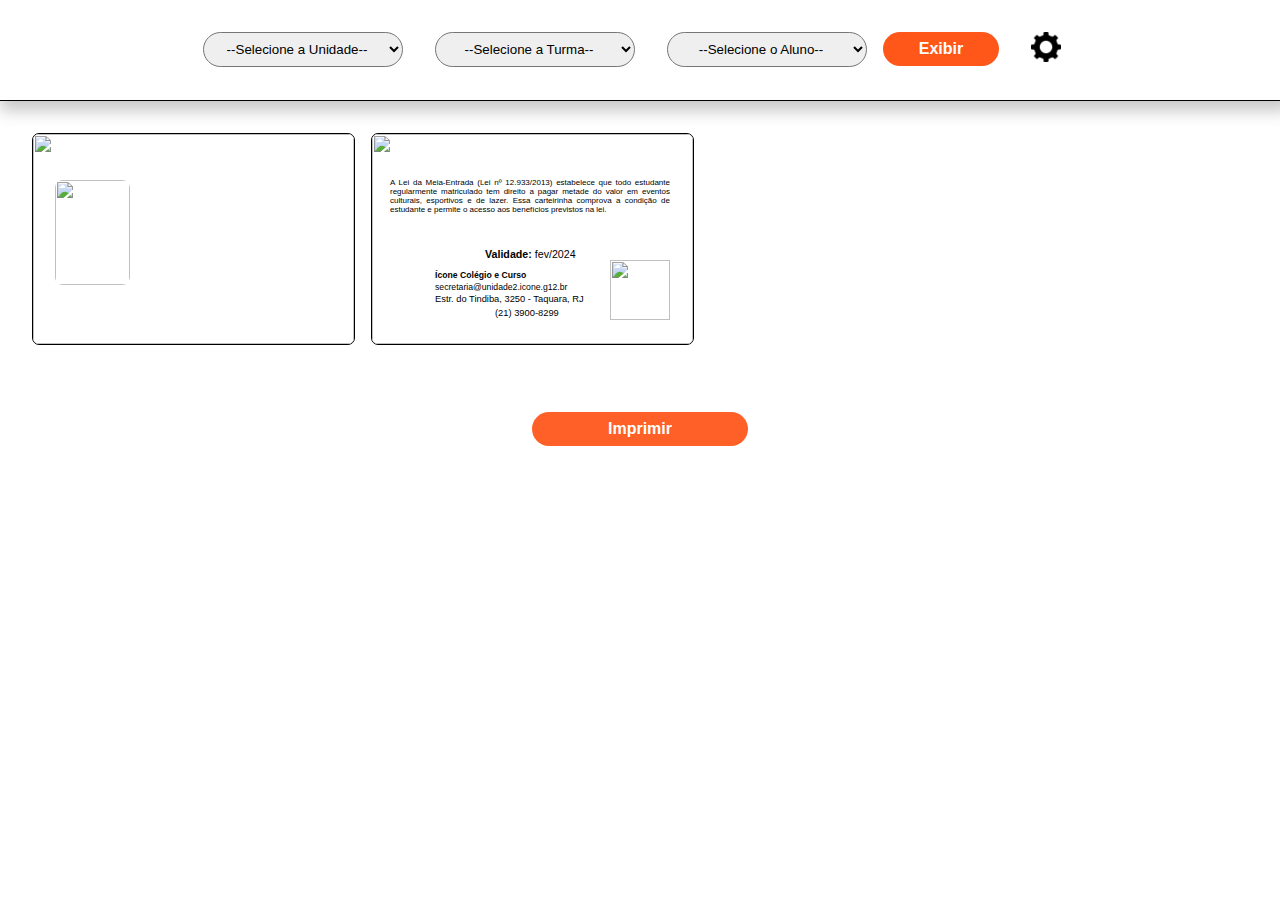
==== cardid/index.html @ 1b5689e1 "first commit" ====
<!DOCTYPE html>
<html lang="pt-BR">
<head>
    <meta charset="UTF-8">
    <meta name="viewport" content="width=device-width, initial-scale=1.0">
    <link rel="icon" href="https://iconecolegioecurso.com.br/controledesala/icon/icone_icon.png">
    <link rel="stylesheet" href="./main.css">
    <title>Carteira de Acesso</title>
</head>
<body>
    <div class="black-background" id="black-background">
        <center>
            <div class="close" id="close">X</div>
            <div class="modal-config" id="modal-config">
                <div class="subtitle">Frente <span>(Recomendado: 321px X 210px)</span></div>
                <input type="file" name="" id="front">
                <label for="front">
                    <div class="front-icon" id="front-icon"></div>
                </label>
                <div class="subtitle">Verso <span>(Recomendado: 321px X 210px)</span></div>
                <input type="file" name="" id="verse">
                <label for="verse">
                    <div class="verse-icon" id="verse-icon"></div>
                </label>
                <div class="change-btn" id="change-btn">Confirmar</div>
            </div>
        </center>
    </div>


    <nav id="nav">
        <center>
            <ul>
                <li>
                    <li>
                        <select name="" id="unidade">
                            <option value="">--Selecione a Unidade--</option>
                            <option value="unidadeI">Unidade I</option>
                            <option value="unidadeII">Unidade II</option>
                            <option value="unidadeIII">Unidade III</option>
                            <option value="unidadeIV">Unidade IV</option>
                        </select>
                    </li>
                    <select name="" id="turmasInput">
                        <option value="">--Selecione a Turma--</option>
                    </select>
                    <select name="" id="alunosInput">
                        <option value="">--Selecione o Aluno--</option>
                    </select>
                </li>
                <li>
                    <div class="turma-btn" id="turma-btn">Exibir</div>
                </li>
                <li>
                    <div class="config" id="config"></div>
                </li>
            </ul>
        </center>
    </nav>
    <ul class="card" id="card">
        <li><img src="" alt="" id="frente"></li>
        <li><img src="" alt="" id="verso"></li>
    </ul>
    <div class="dados-alunos" id="dados-alunos">
        <img src="" alt="" class="photo" id="photo">
        <div id="matricula"></div>
        <div id="name"></div>
        <div id="turma"></div>
        <div id="nascimento"></div>

        <!-- Verso -->
        <div id="lei">A Lei da Meia-Entrada (Lei nº 12.933/2013) estabelece que todo estudante regularmente matriculado tem direito a pagar metade do valor em eventos culturais, esportivos e de lazer. Essa carteirinha comprova a condição de estudante e permite o acesso aos benefícios previstos na lei.</div>
        <img src="" alt="" id="qrcode" class="qrcode">
        <div id="validade"><strong>Validade:</strong> fev/2024</div>
        <div id="school-name">Ícone Colégio e Curso</div>
        <div id="endereco">Estr. do Tindiba, 3250 - Taquara, RJ</div>
        <div id="email">secretaria@unidade2.icone.g12.br</div>
        <div id="telefone">(21) 3900-8299</div>
    </div>
    <center><div class="imprimir" id="imprimir">Imprimir</div></center>
    <script src="./app.js" type="module"></script>
</body>
</html>
---- cardid/main.css ----
*{
    padding: 0;
    margin: 0;
    font-family: Arial, Helvetica, sans-serif;
}

@keyframes opacity {
    0%{
        opacity: 0;
    }

    100%{
        opacity: 1;
    }
}

nav{
    border-bottom-style: solid;
    border-bottom-color: #000;
    border-bottom-width: 1px;
    height: 100px;
    -webkit-box-shadow: 5px 5px 15px 5px rgba(0,0,0,0.22); 
    box-shadow: 5px 5px 15px 5px rgba(0,0,0,0.22);
}

nav ul{
    list-style: none;
    display: inline-flex;
}

nav input{
    width: 150px;
    padding: .5rem;
    border-radius: 30px;
    border-style: solid;
    margin: 2rem .5rem 2rem .5rem;
}

nav .config{
    width: 30px;
    height: 30px;
    margin: 2rem;
    cursor: pointer;
    background-image: url(./img/config.png);
    background-position: center;
    background-repeat: no-repeat;
    background-size: cover;
}

nav .config:hover{
    transition: linear .5s;
    transform: rotate(90deg);
}

select{
    margin: 2rem 1rem 2rem 1rem;
    width: 200px;
    border-radius: 30px;
    padding: .5rem;
    border-style: solid;
    text-align: center;
}

select option{
    padding: .5rem;
}

.turma-btn{
    margin-top: 2rem;
    width: 100px;
    text-align: center;
    padding: .5rem;
    border-radius: 30px;
    color: #fff;
    font-weight: bolder;
    background-color: rgb(255, 86, 25);
    user-select: none;
    cursor: pointer;
}

.turma-btn:hover{
    transition: linear .3s;
    background-color: rgb(255, 80, 16);
}

/* Carteirinha */

.card{
    margin: 2rem;
    list-style: none;
    display: inline-flex;
}

.card li{
    margin-right: 1rem;
}

.card img{
    width: 321px;
    height: 210px;
    border-radius: 7px;
    border-style: solid;
    border-width: 1px;
}

    /*Dados dos Alunos*/
    .dados-alunos{
        position: absolute;
        transform: translate(55px, -220px);
        font-size: 13px;
    }

    .dados-alunos img{
        transform: translate(0px, 20px);
        width: 75px;
        height: 105px;
        border-radius: 8px;
    }

    .dados-alunos span{
        font-weight: bolder;
        font-size: 9px;
    }

    .dados-alunos #name{
        position: absolute;
        width: 178px;
        transform: translate(90px, -90px);
    }

    .dados-alunos #matricula{
        position: absolute;
        width: 200px;
        transform: translate(200px, 10px);
    }

    .dados-alunos #turma{
        position: absolute;
        width: 210px;
        transform: translate(90px, -38px);
    }

    .dados-alunos #nascimento{
        position: absolute;
        width: 200px;
        transform: translate(90px, 10px);
    }

    /*Verso*/

    .dados-alunos #lei{
        position: absolute;
        width: 280px;
        transform: translate(335px, -90px);
        font-size: 6pt;
        text-align: justify;
    }

    .dados-alunos .qrcode{
        position: absolute;
        width: 60px;
        height: 60px;
        border-radius: 0px;
        transform: translate(480px, 100px);
    }

    .dados-alunos #validade{
        position: absolute;
        width: 200px;
        transform: translate(430px, -20px);
        font-size: 8pt;
    }

    .dados-alunos #email{
        position: absolute;
        width: 200px;
        transform: translate(380px, 14px);
        font-size: 6.5pt;
    }

    .dados-alunos #school-name{
        position: absolute;
        width: 200px;
        transform: translate(380px, 2px);
        font-weight: bolder;
        font-size: 6.5pt;
    }

    .dados-alunos #endereco{
        position: absolute;
        width: 200px;
        transform: translate(380px, 26px);
        font-size: 7pt;
    }

    .dados-alunos #telefone{
        position: absolute;
        width: 200px;
        transform: translate(440px, 40px);
        font-size: 7pt;
    }

/*Upload photos*/

.black-background{
    position: fixed;
    width: 100%;
    height: 100%;
    background-color: #0000008c;
    z-index: 2;
    display: none;
    animation: opacity .3s ease-in-out;
}

.black-background .subtitle{
    font-weight: bolder;
    margin: 2rem;
}

.black-background .subtitle span{
    font-size: 10pt;
    font-weight: initial;
}

.black-background .modal-config{
    transform: translate(0rem, 2rem);
    width: 500px;
    background-color: #fff;
    border-radius: 12px;
    padding: .5rem;
}

#front{
    display: none;
}

.black-background .front-icon{
    margin-top: 1rem;
    width: 160.5px;
    height: 105px;
    background-image: url(./img/front.png);
    background-position: center;
    background-repeat: no-repeat;
    background-size: cover;
    cursor: pointer;
}

.black-background .front-icon:hover{
    border-style: solid;
    border-radius: 8px;
    border-width: 1px;
    border-color: #000;
}

#verse{
    display: none;
}

.black-background .verse-icon{
    margin-top: 1rem;
    width: 160.5px;
    height: 105px;
    background-image: url(./img/verse.png);
    background-position: center;
    background-repeat: no-repeat;
    background-size: cover;
    cursor: pointer;
}

.black-background .verse-icon:hover{
    border-style: solid;
    border-radius: 8px;
    border-width: 1px;
    border-color: #000;
}

.change-btn{
    width: 200px;
    padding: .5rem;
    border-radius: 30px;
    background-color: rgb(252, 107, 54);
    cursor: pointer;
    user-select: none;
    font-weight: bolder;
    color: #fff;
    margin: 2rem;
}

.change-btn:hover{
    transition: linear .3s;
    background-color: rgb(255, 96, 39);
}

.black-background .close{
    font-weight: bolder;
    transform: translate(280px, 40px);
    color: #fff;
    font-size: 20pt;
    user-select: none;
    cursor: pointer;
}

.imprimir{
    width: 200px;
    margin: 2rem;
    padding: .5rem;
    background-color: rgb(255, 96, 39);
    border-radius: 30px;
    color: #fff;
    font-weight: bolder;
    user-select: none;
    cursor: pointer;
}
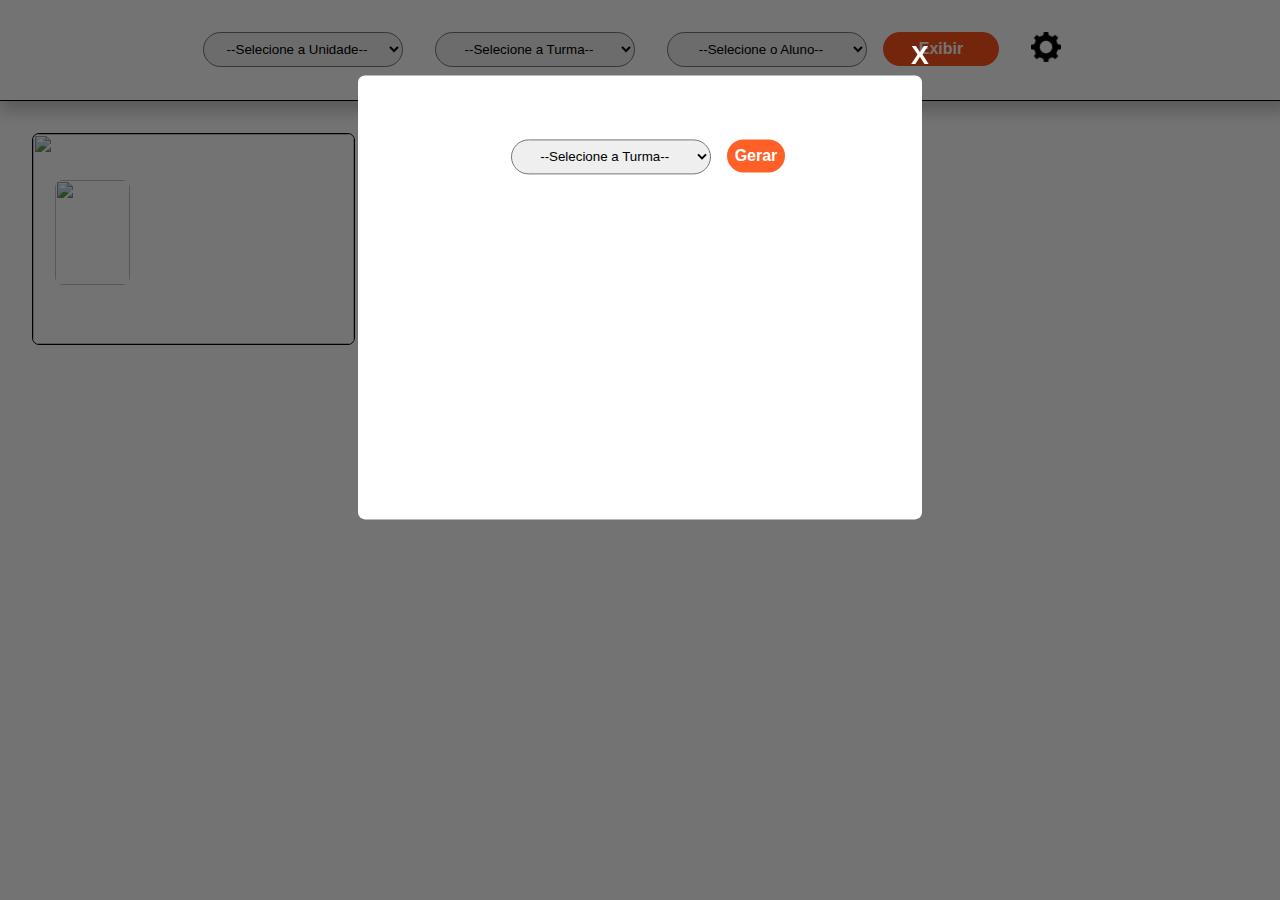
==== commit b8e8bc5f: "list v1 added" ====
--- a/cardid/index.html
+++ b/cardid/index.html
@@ -23,6 +23,15 @@
                     <div class="verse-icon" id="verse-icon"></div>
                 </label>
                 <div class="change-btn" id="change-btn">Confirmar</div>
+            </div>
+
+            <div class="modal-list" id="modal-list">
+                <select name="" id="select-turma-list">
+                    <option value="null">--Selecione a Turma--</option>
+                </select><span id="generate-cards-btn">Gerar</span>
+                <ul id="list-students" class="list-students">
+                    
+                </ul>
             </div>
         </center>
     </div>
@@ -57,26 +66,31 @@
             </ul>
         </center>
     </nav>
-    <ul class="card" id="card">
-        <li><img src="" alt="" id="frente"></li>
-        <li><img src="" alt="" id="verso"></li>
+    <ul id="ul-cards">
+        <li>
+            <ul class="card" id="card">
+                <li><img src="" alt="" id="frente"></li>
+                <li><img src="" alt="" id="verso"></li>
+            </ul>
+            <div class="dados-alunos" id="dados-alunos">
+                <img src="" alt="" class="photo" id="photo">
+                <div id="matricula"></div>
+                <div id="name"></div>
+                <div id="turma"></div>
+                <div id="nascimento"></div>
+
+                <!-- Verso -->
+                <div id="lei">A Lei da Meia-Entrada (Lei nº 12.933/2013) estabelece que todo estudante regularmente matriculado tem direito a pagar metade do valor em eventos culturais, esportivos e de lazer. Essa carteirinha comprova a condição de estudante e permite o acesso aos benefícios previstos na lei.</div>
+                <img src="" alt="" id="qrcode" class="qrcode">
+                <div id="validade"><strong>Validade:</strong> fev/2024</div>
+                <div id="school-name">Ícone Colégio e Curso</div>
+                <div id="endereco">Estr. do Tindiba, 3250 - Taquara, RJ</div>
+                <div id="email">secretaria@unidade2.icone.g12.br</div>
+                <div id="telefone">(21) 3900-8299</div>
+            </div>
+        </li>
     </ul>
-    <div class="dados-alunos" id="dados-alunos">
-        <img src="" alt="" class="photo" id="photo">
-        <div id="matricula"></div>
-        <div id="name"></div>
-        <div id="turma"></div>
-        <div id="nascimento"></div>
 
-        <!-- Verso -->
-        <div id="lei">A Lei da Meia-Entrada (Lei nº 12.933/2013) estabelece que todo estudante regularmente matriculado tem direito a pagar metade do valor em eventos culturais, esportivos e de lazer. Essa carteirinha comprova a condição de estudante e permite o acesso aos benefícios previstos na lei.</div>
-        <img src="" alt="" id="qrcode" class="qrcode">
-        <div id="validade"><strong>Validade:</strong> fev/2024</div>
-        <div id="school-name">Ícone Colégio e Curso</div>
-        <div id="endereco">Estr. do Tindiba, 3250 - Taquara, RJ</div>
-        <div id="email">secretaria@unidade2.icone.g12.br</div>
-        <div id="telefone">(21) 3900-8299</div>
-    </div>
     <center><div class="imprimir" id="imprimir">Imprimir</div></center>
     <script src="./app.js" type="module"></script>
 </body>
--- a/cardid/main.css
+++ b/cardid/main.css
@@ -137,7 +137,7 @@
     .dados-alunos #turma{
         position: absolute;
         width: 210px;
-        transform: translate(90px, -38px);
+        transform: translate(90px, -33px);
     }
 
     .dados-alunos #nascimento{
@@ -208,7 +208,7 @@
     height: 100%;
     background-color: #0000008c;
     z-index: 2;
-    display: none;
+    display: block;
     animation: opacity .3s ease-in-out;
 }
 
@@ -228,6 +228,7 @@
     background-color: #fff;
     border-radius: 12px;
     padding: .5rem;
+    display: none;
 }
 
 #front{
@@ -300,6 +301,51 @@
     cursor: pointer;
 }
 
+/*Lista*/
+
+.modal-list{
+    width: 500px;
+    height: 380px;
+    padding: 2rem;
+    background-color: #fff;
+    transform: translateY(10%);
+    overflow-y: scroll;
+    border-radius: 7px;
+}
+
+.modal-list .list-students{
+    list-style: none;
+    height: 200px;
+    text-align: left;
+}
+
+.modal-list #list-students li{
+    text-align: left;
+    padding: .5rem;
+}
+
+#generate-cards-btn{
+    width: fit-content;
+    background-color: rgb(255, 96, 39);
+    color: #fff;
+    cursor: pointer;
+    user-select: none;
+    font-weight: bolder;
+    border-radius: 30px;
+    padding: .5rem;
+}
+
+#generate-cards-btn:hover{
+    background-color: rgb(233, 89, 37);
+    transition: linear .3s;
+}
+
+#generate-cards-btn:active{
+    cursor: default;
+}
+
+/*----*/
+
 .imprimir{
     width: 200px;
     margin: 2rem;
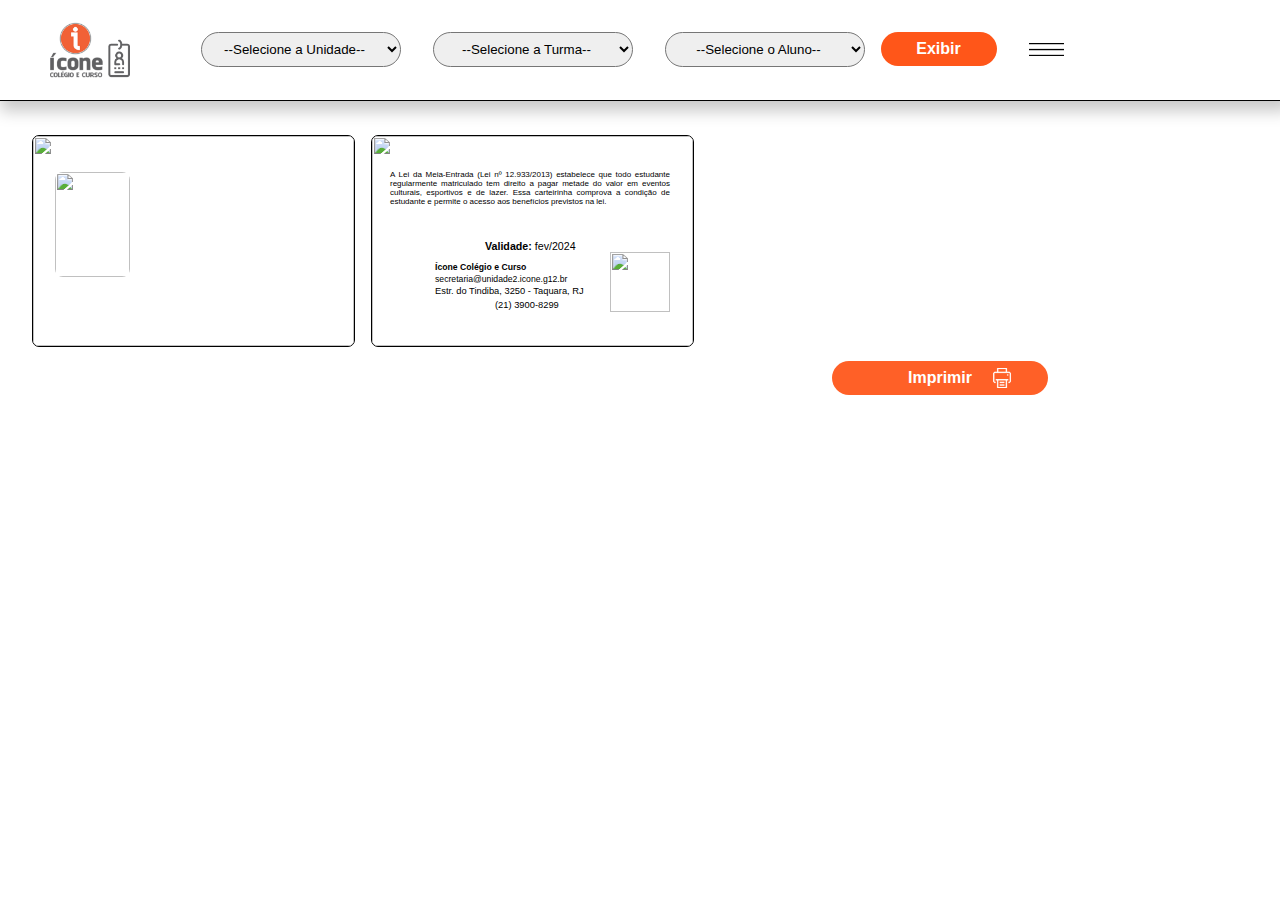
==== commit 3bbc997e: "design actualization" ====
--- a/cardid/index.html
+++ b/cardid/index.html
@@ -5,7 +5,7 @@
     <meta name="viewport" content="width=device-width, initial-scale=1.0">
     <link rel="icon" href="https://iconecolegioecurso.com.br/controledesala/icon/icone_icon.png">
     <link rel="stylesheet" href="./main.css">
-    <title>Carteira de Acesso</title>
+    <title>Carteirinha de Estudante - Ícone Colégio e Curso</title>
 </head>
 <body>
     <div class="black-background" id="black-background">
@@ -38,6 +38,11 @@
 
 
     <nav id="nav">
+        <div class="icon" id="icon"></div>
+        <div class="options" id="options">
+            <div class="btn" id="change-background">Alterar design</div>
+            <div class="btn" id="select-alunos">Selecionar alunos</div>
+        </div>
         <center>
             <ul>
                 <li>
--- a/cardid/main.css
+++ b/cardid/main.css
@@ -23,6 +23,17 @@
     box-shadow: 5px 5px 15px 5px rgba(0,0,0,0.22);
 }
 
+nav .icon{
+    position: absolute;
+    background-image: url(./img/icone02.png);
+    transform: translate(50px, 10px);
+    background-position: center;
+    background-repeat: no-repeat;
+    background-size: cover;
+    width: 80px;
+    height: 80px;
+}
+
 nav ul{
     list-style: none;
     display: inline-flex;
@@ -37,20 +48,63 @@
 }
 
 nav .config{
-    width: 30px;
-    height: 30px;
+    width: 35px;
+    height: 35px;
     margin: 2rem;
     cursor: pointer;
-    background-image: url(./img/config.png);
+    background-image: url(./img/menu.png);
     background-position: center;
     background-repeat: no-repeat;
     background-size: cover;
 }
 
-nav .config:hover{
-    transition: linear .5s;
-    transform: rotate(90deg);
-}
+/*Options */
+
+.options{
+    position: absolute;
+    top: 80px;
+    right: 80px;
+    z-index: 3;
+    width: 200px;
+    height: fit-content;
+    background-color: #fff;
+    border: solid #000 1px;
+    -webkit-box-shadow: 5px 5px 15px 5px rgba(0,0,0,0.18); 
+    box-shadow: 5px 5px 15px 5px rgba(0,0,0,0.18);
+    display: none;
+}
+
+.options .btn{
+    user-select: none;
+    padding: 1rem;
+    border-bottom: solid #000 1px;
+    background-color: #fff;
+}
+
+.options .btn:hover{
+    transition: linear .3s;
+    cursor: pointer;
+    background-color: #ffe7e7;
+
+}
+
+.options #change-background{
+    background-image: url(./img/edit.png);
+    background-position-y: center;
+    background-position-x: 160px;
+    background-repeat: no-repeat;
+    background-size: 20px;
+}
+
+.options #select-alunos{
+    background-image: url(./img/idcards.png);
+    background-position-y: center;
+    background-position-x: 160px;
+    background-repeat: no-repeat;
+    background-size: 20px;
+}
+
+/*------*/
 
 select{
     margin: 2rem 1rem 2rem 1rem;
@@ -208,7 +262,7 @@
     height: 100%;
     background-color: #0000008c;
     z-index: 2;
-    display: block;
+    display: none;
     animation: opacity .3s ease-in-out;
 }
 
@@ -311,6 +365,7 @@
     transform: translateY(10%);
     overflow-y: scroll;
     border-radius: 7px;
+    display: none;
 }
 
 .modal-list .list-students{
@@ -344,11 +399,23 @@
     cursor: default;
 }
 
+#ul-cards{
+    transform: translateY(50px);
+}
+
+#ul-cards li{
+    margin-top: -1.5rem;
+    margin-bottom: -.6rem;
+    width: fit-content;
+    height: fit-content;
+}
+
 /*----*/
 
 .imprimir{
     width: 200px;
-    margin: 2rem;
+    transform: translate(300px);
+    margin: 3rem 2rem 2rem 2rem;
     padding: .5rem;
     background-color: rgb(255, 96, 39);
     border-radius: 30px;
@@ -356,4 +423,12 @@
     font-weight: bolder;
     user-select: none;
     cursor: pointer;
+}
+
+.imprimir{
+    background-image: url(./img/print.png);
+    background-position-y: center;
+    background-position-x: 160px;
+    background-repeat: no-repeat;
+    background-size: 20px;
 }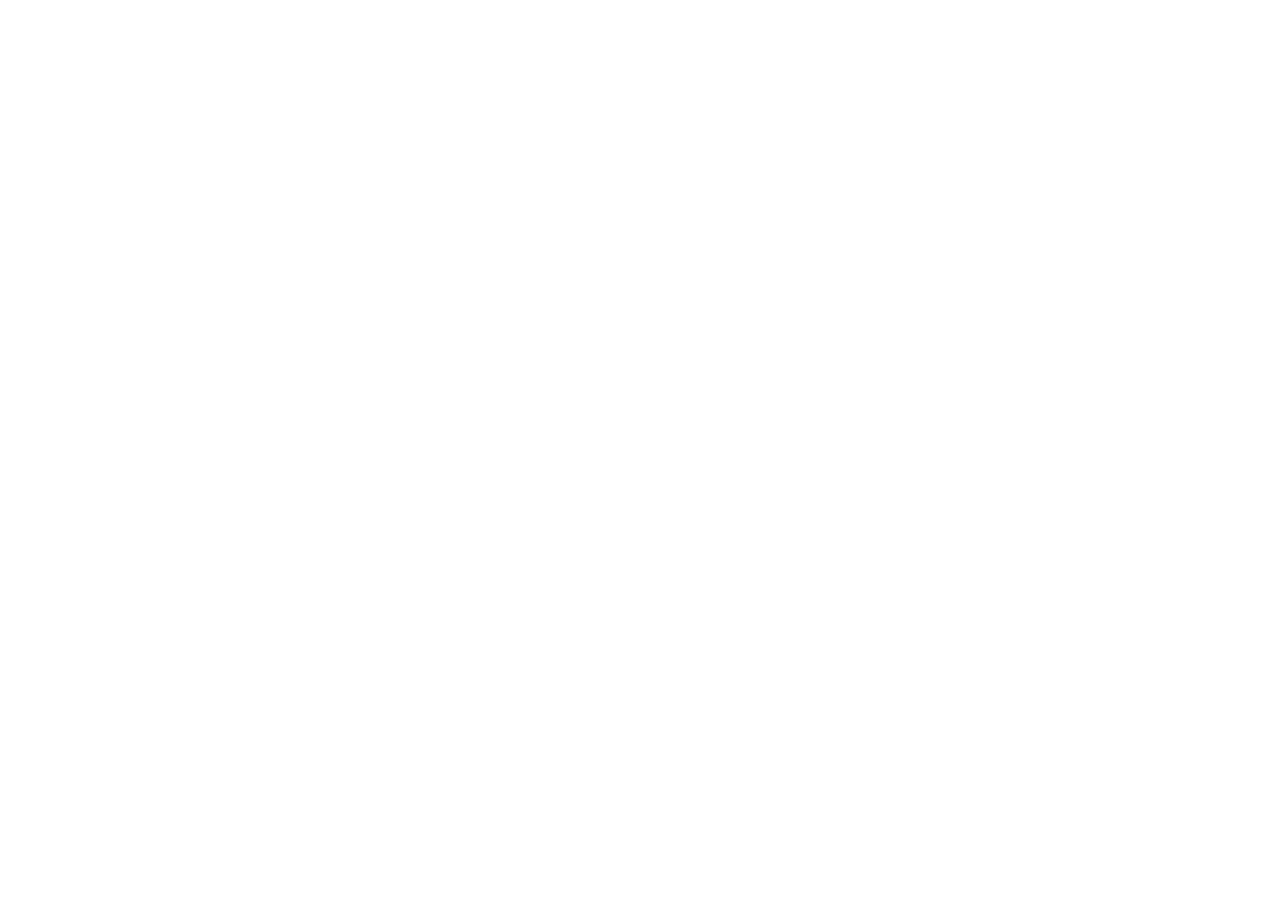
==== commit 795e482f: "added login control" ====
--- a/cardid/index.html
+++ b/cardid/index.html
@@ -5,9 +5,9 @@
     <meta name="viewport" content="width=device-width, initial-scale=1.0">
     <link rel="icon" href="https://iconecolegioecurso.com.br/controledesala/icon/icone_icon.png">
     <link rel="stylesheet" href="./main.css">
-    <title>Carteirinha de Estudante - Ícone Colégio e Curso</title>
+    <title>Carteirinha Digital - Ícone Colégio e Curso</title>
 </head>
-<body>
+<body id="body">
     <div class="black-background" id="black-background">
         <center>
             <div class="close" id="close">X</div>
@@ -33,6 +33,27 @@
                     
                 </ul>
             </div>
+
+            <div class="modal-auth" id="modal-auth">
+                <ul class="nav-auth">
+                    <li id="permissao-btn">Permissões</li>
+                    <li id="solicitacao-btn">Solicitações</li>
+                </ul>
+                <div class="add-auth" id="add-auth">
+                    <ul class="input-auth-ul">
+                        <li><input type="email" placeholder="example@icone.g12.br" id="email-add-input"></li>
+                        <li><div class="add-auth-btn" id="add-auth-btn"></div></li>
+                    </ul>
+
+                    <div class="authorized-list" id="authorized-list">
+                        
+                    </div>
+                </div>
+                <div class="access-requests" id="access-requests">
+                
+                </div>
+            </div>
+
         </center>
     </div>
 
@@ -42,6 +63,8 @@
         <div class="options" id="options">
             <div class="btn" id="change-background">Alterar design</div>
             <div class="btn" id="select-alunos">Selecionar alunos</div>
+            <div class="btn" id="select-config">Configurações</div>
+            <div class="btn" id="exit">Sair</div>
         </div>
         <center>
             <ul>
--- a/cardid/main.css
+++ b/cardid/main.css
@@ -12,6 +12,10 @@
     100%{
         opacity: 1;
     }
+}
+
+body{
+    display: none;
 }
 
 nav{
@@ -104,6 +108,22 @@
     background-size: 20px;
 }
 
+.options #select-config{
+    background-image: url(./img/config.png);
+    background-position-y: center;
+    background-position-x: 160px;
+    background-repeat: no-repeat;
+    background-size: 20px;
+}
+
+.options #exit{
+    background-image: url(./img/exit.png);
+    background-position-y: center;
+    background-position-x: 160px;
+    background-repeat: no-repeat;
+    background-size: 20px;
+}
+
 /*------*/
 
 select{
@@ -431,4 +451,159 @@
     background-position-x: 160px;
     background-repeat: no-repeat;
     background-size: 20px;
+}
+
+/* Modal Auth*/
+
+.modal-auth{
+    width: 500px;
+    height: 380px;
+    padding: 0rem 0rem 2rem 0rem;
+    background-color: #fff;
+    transform: translateY(10%);
+    overflow-y: scroll;
+    border-radius: 7px;
+    display: none;
+}
+
+.modal-auth::-webkit-scrollbar{
+    border-radius: 0px 7px 7px 0px;
+}
+
+.modal-auth .nav-auth{
+    display: inline-flex;
+    list-style: none;
+    font-weight: bolder;
+    width: 100%;
+    height: 10%;
+    user-select: none;
+}
+
+.modal-auth .nav-auth li{
+    width: 100%;
+    padding: 2rem;
+    border-bottom: #000 solid 1px;
+}
+
+.modal-auth .nav-auth li:hover{
+    transition: linear .3s;
+    background-color: #0000001a;
+    cursor: pointer;
+}
+
+.add-auth{
+    margin-top: 3rem;
+    animation: opacity .3s ease-in;
+}
+
+.add-auth .input-auth-ul{
+    display: inline-flex;
+    list-style: none;
+}
+
+.add-auth .input-auth-ul li{
+    margin-left: .5rem;
+}
+
+.add-auth input{
+    padding: 1rem;
+    border-style: solid;
+    border-radius: 30px;
+    margin-bottom: 2rem;
+}
+
+.add-auth .add-auth-btn{
+    width: 15px;
+    height: 15px;
+    padding: 1rem;
+    background-color: #f16136;
+    background-image: url(./img/seta.png);
+    background-position: center;
+    background-repeat: no-repeat;
+    background-size: 40%;
+    border-radius: 100%;
+}
+
+.add-auth .add-auth-btn:hover{
+    transition: linear .3s;
+    background-color: #f85321;
+    cursor: pointer;
+}
+
+.authorized-email{
+    margin-top: .5rem;
+    text-align: left;
+    padding: 1rem;
+    border-top: #000 solid 1px;
+}
+
+.authorized-email strong{
+    user-select: none;
+}
+
+.authorized-email .delete-btn{
+    width: 30px;
+    height: 30px;
+    background-color: rgb(247, 31, 31);
+    border-radius: 100%;
+    background-image: url(./img/delete.png);
+    background-position: center;
+    background-repeat: no-repeat;
+    background-size: 40%;
+    margin-top: 1rem;
+}
+
+.authorized-email .delete-btn:hover{
+    transition: linear .3s;
+    cursor: pointer;
+    background-color: rgb(248, 51, 51);
+}
+
+.access-requests{
+    animation: opacity .3s ease-in;
+    display: none;
+}
+
+.access-request{
+    margin-top: 2rem;
+    text-align: left;
+    padding: 1rem;
+    border-bottom: solid #000 1px;
+}
+
+.access-request strong{
+    user-select: none;
+}
+
+.accept-btn{
+    width: 30px;
+    height: 30px;
+    background-image: url(./img/aceitar.png);
+    background-position: center;
+    background-repeat: no-repeat;
+    background-size: 100%;
+    margin-top: .5rem;
+}
+
+.accept-btn:hover{
+    transition: linear .3s;
+    transform: scale(110%);
+    cursor: pointer;
+}
+
+.deny-btn{
+    width: 30px;
+    height: 30px;
+    background-image: url(./img/negar.png);
+    background-position: center;
+    background-repeat: no-repeat;
+    background-size: 100%;
+    position: absolute;
+    transform: translate(50px, -30px);
+}
+
+.deny-btn:hover{
+    transition: linear .3s;
+    transform: translate(50px, -30px) scale(110%);
+    cursor: pointer;
 }